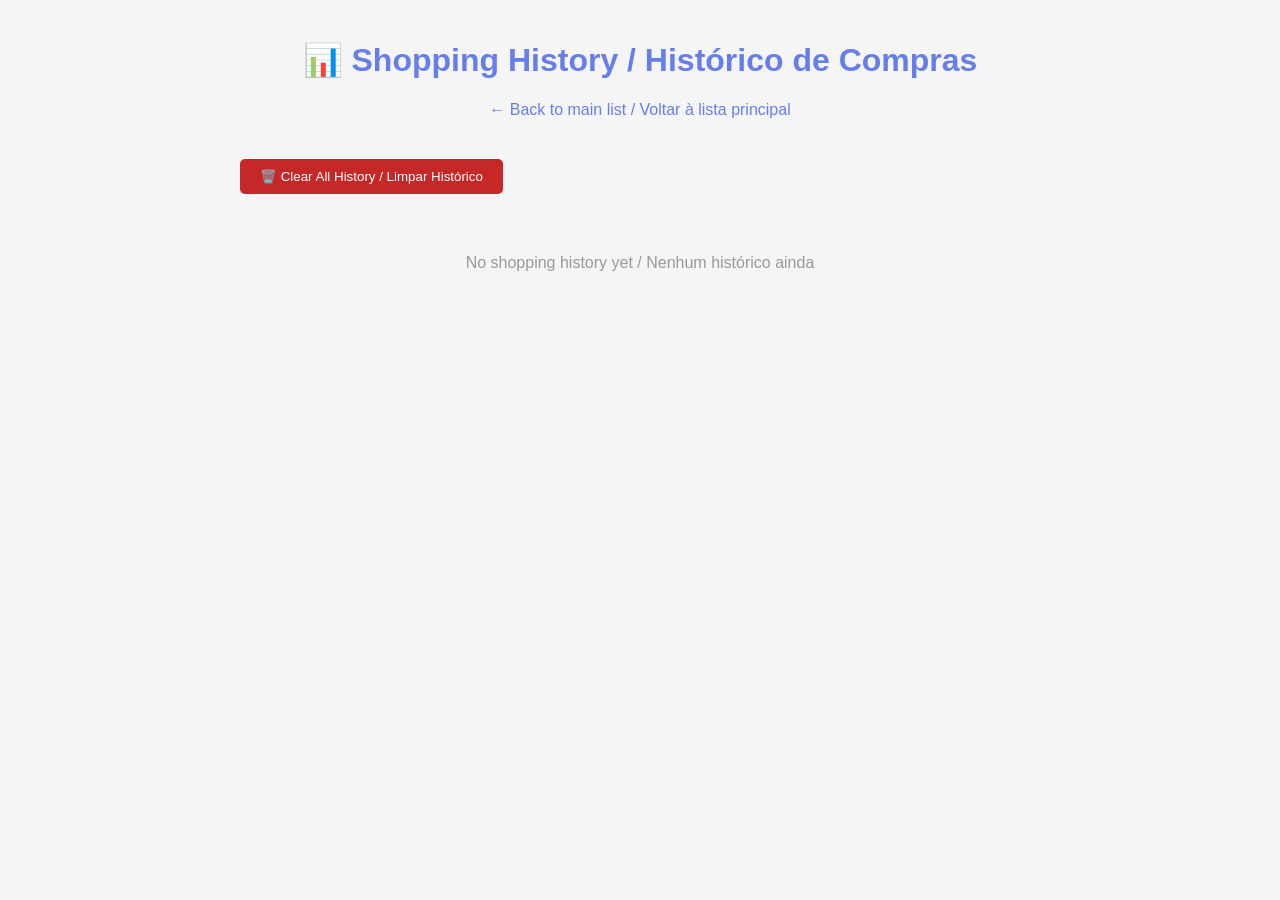
==== history.html @ 2e1608f2 "Add major features: sync languages, custom items, shopping completion logging, and history tracking" ====
<!DOCTYPE html>
<html>
<head>
    <meta charset="UTF-8">
    <meta name="viewport" content="width=device-width, initial-scale=1.0">
    <title>Shopping History</title>
    <style>
        body { font-family: Arial, sans-serif; max-width: 800px; margin: 0 auto; padding: 20px; background: #f5f5f5; }
        h1 { text-align: center; color: #667eea; }
        .back { text-align: center; margin: 20px 0; }
        .back a { color: #667eea; text-decoration: none; font-size: 16px; }
        .log { background: white; border-radius: 8px; padding: 15px; margin: 15px 0; box-shadow: 0 2px 5px rgba(0,0,0,0.1); }
        .log-header { display: flex; justify-content: space-between; align-items: center; margin-bottom: 10px; border-bottom: 2px solid #667eea; padding-bottom: 10px; }
        .log-date { font-weight: bold; color: #667eea; font-size: 18px; }
        .log-cost { color: #25D366; font-weight: bold; font-size: 16px; }
        .log-stats { display: flex; gap: 20px; margin: 10px 0; }
        .stat { padding: 8px 12px; border-radius: 5px; }
        .stat-found { background: #e8f5e9; color: #2e7d32; }
        .stat-missing { background: #ffebee; color: #c62828; }
        .items-section { margin: 10px 0; }
        .items-section h4 { margin: 5px 0; color: #666; font-size: 14px; }
        .items-list { font-size: 13px; color: #444; padding-left: 20px; }
        .custom-tag { background: #fff9e6; color: #f57c00; padding: 2px 6px; border-radius: 3px; font-size: 11px; margin-left: 5px; }
        .no-logs { text-align: center; padding: 40px; color: #999; }
        .clear-btn { background: #c62828; color: white; border: none; padding: 10px 20px; border-radius: 5px; cursor: pointer; margin: 20px 0; }
    </style>
</head>
<body>
    <h1>📊 Shopping History / Histórico de Compras</h1>
    
    <div class="back">
        <a href="index.html">← Back to main list / Voltar à lista principal</a>
    </div>
    
    <button class="clear-btn" onclick="clearHistory()">🗑️ Clear All History / Limpar Histórico</button>
    
    <div id="logs"></div>

    <script>
        function loadLogs() {
            var logs = JSON.parse(localStorage.getItem('costco_shopping_logs') || '[]');
            var logsDiv = document.getElementById('logs');
            
            if (logs.length === 0) {
                logsDiv.innerHTML = '<div class="no-logs">No shopping history yet / Nenhum histórico ainda</div>';
                return;
            }
            
            logs.reverse().forEach(function(log) {
                var logDiv = document.createElement('div');
                logDiv.className = 'log';
                
                var header = '<div class="log-header">' +
                    '<span class="log-date">' + log.dateFormatted + '</span>' +
                    '<span class="log-cost">💰 ' + log.totalCost + '</span>' +
                    '</div>';
                
                var stats = '<div class="log-stats">' +
                    '<div class="stat stat-found">✅ Found: ' + log.foundItems.length + '</div>' +
                    '<div class="stat stat-missing">❌ Missing: ' + log.missingItems.length + '</div>' +
                    '</div>';
                
                var missing = '';
                if (log.missingItems.length > 0) {
                    missing = '<div class="items-section">' +
                        '<h4>Missing Items / Itens Faltantes:</h4>' +
                        '<div class="items-list">' + log.missingItems.join(', ') + '</div>' +
                        '</div>';
                }
                
                var custom = '';
                if (log.customItems && log.customItems.length > 0) {
                    custom = '<div class="items-section">' +
                        '<h4>Custom Items / Itens Adicionados:</h4>' +
                        '<div class="items-list">';
                    log.customItems.forEach(function(item) {
                        custom += item.name + (item.oneTimeOnly ? '<span class="custom-tag">#onetimeonly</span>' : '') + ', ';
                    });
                    custom = custom.slice(0, -2) + '</div></div>';
                }
                
                logDiv.innerHTML = header + stats + missing + custom;
                logsDiv.appendChild(logDiv);
            });
        }
        
        function clearHistory() {
            if (confirm('Are you sure you want to clear all history?\n\nTem certeza que deseja limpar todo o histórico?')) {
                localStorage.removeItem('costco_shopping_logs');
                location.reload();
            }
        }
        
        loadLogs();
    </script>
</body>
</html>
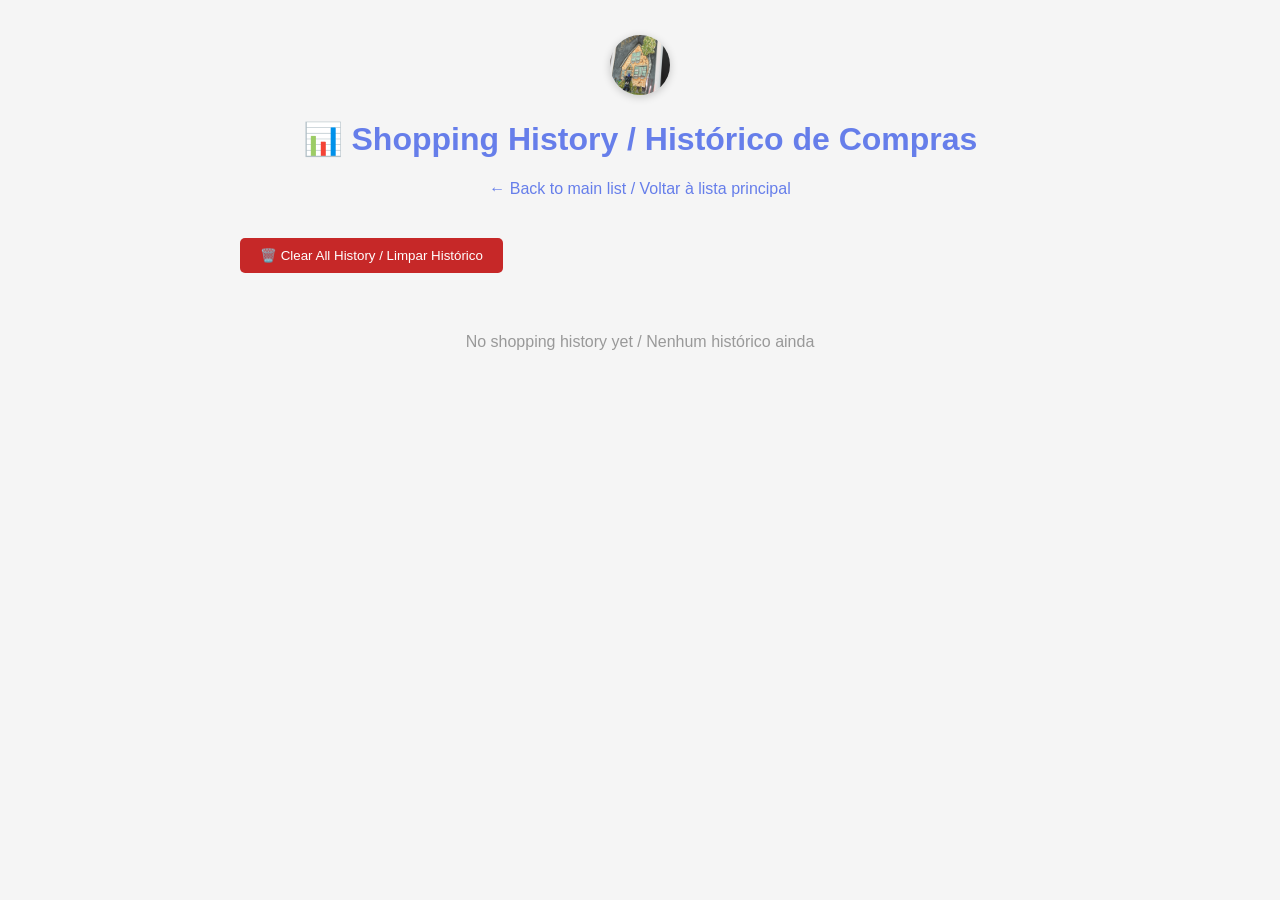
==== commit ff1c4a0f: "Add family logo to all pages" ====
--- a/history.html
+++ b/history.html
@@ -26,6 +26,10 @@
     </style>
 </head>
 <body>
+    <div style="text-align: center; margin: 15px 0;">
+        <img src="family-logo.png" alt="Family Logo" style="width: 60px; height: 60px; border-radius: 50%; object-fit: cover; box-shadow: 0 2px 8px rgba(0,0,0,0.2);">
+    </div>
+    
     <h1>📊 Shopping History / Histórico de Compras</h1>
     
     <div class="back">
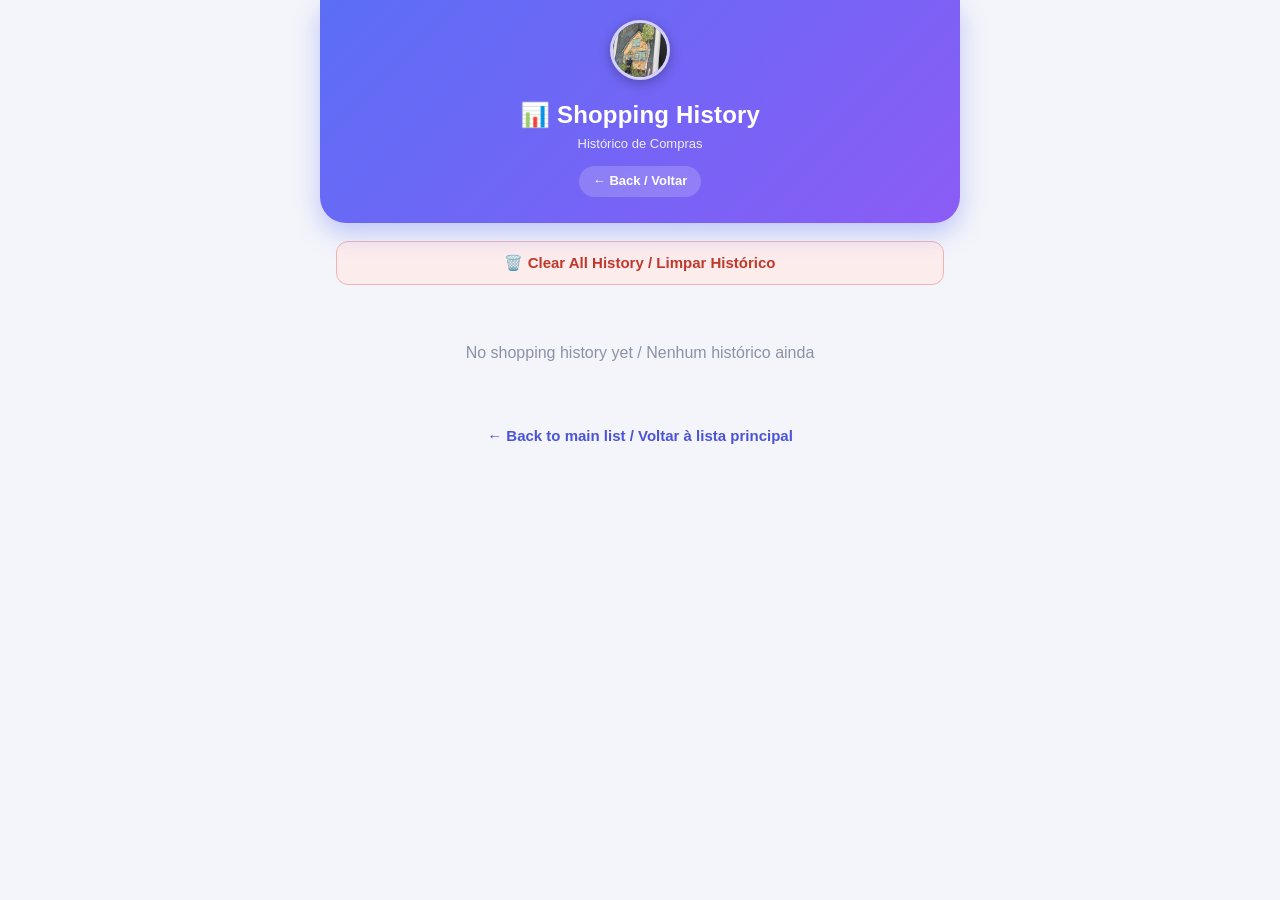
==== commit 4072ce87: "Rebuild as a professional app: shared catalog, short links, route-ordered shopping - Add data.js: on" ====
--- a/history.html
+++ b/history.html
@@ -2,43 +2,39 @@
 <html>
 <head>
     <meta charset="UTF-8">
-    <meta name="viewport" content="width=device-width, initial-scale=1.0">
+    <meta name="viewport" content="width=device-width, initial-scale=1.0, viewport-fit=cover">
+    <meta name="theme-color" content="#5b6ef5">
     <title>Shopping History</title>
+    <link rel="stylesheet" href="styles.css?v=2">
     <style>
-        body { font-family: Arial, sans-serif; max-width: 800px; margin: 0 auto; padding: 20px; background: #f5f5f5; }
-        h1 { text-align: center; color: #667eea; }
-        .back { text-align: center; margin: 20px 0; }
-        .back a { color: #667eea; text-decoration: none; font-size: 16px; }
-        .log { background: white; border-radius: 8px; padding: 15px; margin: 15px 0; box-shadow: 0 2px 5px rgba(0,0,0,0.1); }
-        .log-header { display: flex; justify-content: space-between; align-items: center; margin-bottom: 10px; border-bottom: 2px solid #667eea; padding-bottom: 10px; }
-        .log-date { font-weight: bold; color: #667eea; font-size: 18px; }
-        .log-cost { color: #25D366; font-weight: bold; font-size: 16px; }
-        .log-stats { display: flex; gap: 20px; margin: 10px 0; }
-        .stat { padding: 8px 12px; border-radius: 5px; }
-        .stat-found { background: #e8f5e9; color: #2e7d32; }
-        .stat-missing { background: #ffebee; color: #c62828; }
-        .items-section { margin: 10px 0; }
-        .items-section h4 { margin: 5px 0; color: #666; font-size: 14px; }
-        .items-list { font-size: 13px; color: #444; padding-left: 20px; }
-        .custom-tag { background: #fff9e6; color: #f57c00; padding: 2px 6px; border-radius: 3px; font-size: 11px; margin-left: 5px; }
-        .no-logs { text-align: center; padding: 40px; color: #999; }
-        .clear-btn { background: #c62828; color: white; border: none; padding: 10px 20px; border-radius: 5px; cursor: pointer; margin: 20px 0; }
+        .log { background: var(--card); border-radius: var(--radius); padding: 16px; margin-bottom: 14px; box-shadow: var(--shadow-sm); }
+        .log-header { display: flex; justify-content: space-between; align-items: center; margin-bottom: 12px; border-bottom: 1px solid var(--line); padding-bottom: 10px; }
+        .log-date { font-weight: 800; color: var(--brand-ink); font-size: 17px; }
+        .log-cost { color: var(--green-2); font-weight: 700; font-size: 15px; }
+        .log-stats { display: flex; gap: 10px; margin: 10px 0; }
+        .stat { padding: 6px 12px; border-radius: 999px; font-size: 14px; font-weight: 600; }
+        .stat-found { background: #effbf4; color: #137a45; }
+        .stat-missing { background: #fdecec; color: #c0392b; }
+        .items-section { margin: 12px 0 4px; }
+        .items-section h4 { margin: 4px 0; color: var(--ink-soft); font-size: 13px; font-weight: 700; }
+        .items-list { font-size: 14px; color: var(--ink-soft); line-height: 1.6; }
+        .custom-tag { background: var(--warn-bg); color: var(--warn); padding: 2px 8px; border-radius: 999px; font-size: 11px; margin-left: 5px; }
+        .clear-btn { width: 100%; background: #fdecec; color: #c0392b; border: 1.5px solid #f0b4b4; padding: 12px; border-radius: 12px; cursor: pointer; font-size: 15px; font-weight: 600; margin-bottom: 16px; }
     </style>
 </head>
 <body>
-    <div style="text-align: center; margin: 15px 0;">
-        <img src="family-logo.png" alt="Family Logo" style="width: 60px; height: 60px; border-radius: 50%; object-fit: cover; box-shadow: 0 2px 8px rgba(0,0,0,0.2);">
+    <div class="app-header">
+        <img class="logo" src="family-logo.png" alt="Family Logo">
+        <h1>📊 Shopping History</h1>
+        <p class="subtitle">Histórico de Compras</p>
+        <a class="header-link" href="index.html">← Back / Voltar</a>
     </div>
-    
-    <h1>📊 Shopping History / Histórico de Compras</h1>
-    
-    <div class="back">
-        <a href="index.html">← Back to main list / Voltar à lista principal</a>
-    </div>
-    
+
     <button class="clear-btn" onclick="clearHistory()">🗑️ Clear All History / Limpar Histórico</button>
-    
+
     <div id="logs"></div>
+
+    <div class="back"><a href="index.html">← Back to main list / Voltar à lista principal</a></div>
 
     <script>
         function loadLogs() {
@@ -46,7 +42,7 @@
             var logsDiv = document.getElementById('logs');
             
             if (logs.length === 0) {
-                logsDiv.innerHTML = '<div class="no-logs">No shopping history yet / Nenhum histórico ainda</div>';
+                logsDiv.innerHTML = '<div class="empty">No shopping history yet / Nenhum histórico ainda</div>';
                 return;
             }
             
--- a/styles.css
+++ b/styles.css
@@ -0,0 +1,227 @@
+/* =============================================================
+   Costco Family List — shared design system
+   ============================================================= */
+:root {
+  --brand-1: #5b6ef5;
+  --brand-2: #8b5cf6;
+  --brand-ink: #4b53d6;
+  --green-1: #16b364;
+  --green-2: #0f9d58;
+  --ink: #1c2333;
+  --ink-soft: #51596b;
+  --muted: #8b92a4;
+  --line: #eceef4;
+  --line-soft: #f3f4f9;
+  --bg: #f4f5fa;
+  --card: #ffffff;
+  --warn: #f59e0b;
+  --warn-bg: #fff7e6;
+  --radius: 18px;
+  --radius-sm: 12px;
+  --shadow-sm: 0 1px 2px rgba(20, 25, 50, 0.05), 0 2px 8px rgba(20, 25, 50, 0.05);
+  --shadow-md: 0 6px 22px rgba(33, 41, 92, 0.10);
+  --shadow-brand: 0 10px 26px rgba(91, 110, 245, 0.36);
+  --shadow-green: 0 10px 26px rgba(22, 179, 100, 0.36);
+  --font: -apple-system, BlinkMacSystemFont, "Segoe UI", Roboto, Helvetica, "Helvetica Neue", Arial, sans-serif;
+}
+
+* { box-sizing: border-box; -webkit-tap-highlight-color: transparent; }
+html { -webkit-text-size-adjust: 100%; }
+body {
+  font-family: var(--font);
+  color: var(--ink);
+  background: var(--bg);
+  margin: 0 auto;
+  max-width: 640px;
+  line-height: 1.45;
+  padding:
+    0
+    calc(16px + env(safe-area-inset-right))
+    calc(24px + env(safe-area-inset-bottom))
+    calc(16px + env(safe-area-inset-left));
+}
+body.has-bottom-bar { padding-bottom: calc(168px + env(safe-area-inset-bottom)); }
+
+/* ---- App header (gradient banner) ---------------------------- */
+.app-header {
+  position: relative;
+  margin: 0 calc(-16px - env(safe-area-inset-right)) 18px calc(-16px - env(safe-area-inset-left));
+  padding: calc(20px + env(safe-area-inset-top)) 20px 26px;
+  background: linear-gradient(135deg, var(--brand-1) 0%, var(--brand-2) 100%);
+  color: #fff;
+  text-align: center;
+  border-radius: 0 0 26px 26px;
+  box-shadow: var(--shadow-brand);
+}
+.app-header .logo {
+  width: 60px; height: 60px; border-radius: 50%; object-fit: cover;
+  border: 3px solid rgba(255, 255, 255, 0.7);
+  box-shadow: 0 3px 12px rgba(0, 0, 0, 0.28);
+}
+.app-header h1 {
+  font-size: 24px; font-weight: 800; letter-spacing: 0.2px; margin: 12px 0 2px; color: #fff;
+}
+.app-header .subtitle { font-size: 13px; font-weight: 500; color: rgba(255, 255, 255, 0.88); margin: 0; }
+.app-header .header-link {
+  display: inline-block; margin-top: 12px; padding: 6px 14px;
+  background: rgba(255, 255, 255, 0.18); border-radius: 999px;
+  color: #fff; text-decoration: none; font-size: 13px; font-weight: 600;
+  backdrop-filter: blur(4px);
+}
+.app-header .header-link:active { background: rgba(255, 255, 255, 0.3); }
+
+/* ---- Cards & sections ---------------------------------------- */
+.card {
+  background: var(--card); border-radius: var(--radius);
+  box-shadow: var(--shadow-sm); padding: 16px; margin-bottom: 16px;
+}
+.card h2, .card h3 { margin: 0 0 12px; color: var(--brand-ink); font-size: 16px; font-weight: 700; }
+
+.section {
+  background: var(--card); border-radius: var(--radius);
+  box-shadow: var(--shadow-sm); margin-bottom: 14px; overflow: hidden;
+}
+.section-header {
+  display: flex; align-items: center; gap: 11px;
+  padding: 13px 16px; font-size: 16px; font-weight: 700; color: #fff;
+  background: linear-gradient(135deg, var(--brand-1), var(--brand-2));
+  position: sticky; top: 0; z-index: 5;
+}
+.section-header .sec-emoji { font-size: 20px; line-height: 1; }
+.section-header .sec-step {
+  width: 22px; height: 22px; flex-shrink: 0; display: inline-flex; align-items: center; justify-content: center;
+  background: rgba(255, 255, 255, 0.25); border-radius: 50%; font-size: 12px; font-weight: 700;
+}
+.section-header .sec-count {
+  margin-left: auto; min-width: 44px; text-align: center;
+  font-size: 13px; font-weight: 700; padding: 3px 11px;
+  background: rgba(255, 255, 255, 0.22); border-radius: 999px;
+}
+.section.done .section-header { background: linear-gradient(135deg, var(--green-1), var(--green-2)); }
+.section.done .section-header .sec-count { background: rgba(255, 255, 255, 0.28); }
+
+/* category (selection page) reuses the section frame */
+.category { background: var(--card); border-radius: var(--radius); box-shadow: var(--shadow-sm); margin-bottom: 14px; padding: 4px 16px 6px; }
+.category > h3 {
+  display: flex; align-items: center; gap: 10px;
+  margin: 0 -16px 4px; padding: 14px 16px 12px;
+  color: var(--brand-ink); font-size: 16px; font-weight: 700;
+  border-bottom: 1px solid var(--line);
+}
+.permanent-section { background: #f0f3ff; border: 1.5px solid #c9d2ff; }
+.permanent-section > h3 { color: var(--brand-ink); border-bottom-color: #d8deff; }
+
+/* ---- List rows & items --------------------------------------- */
+.item {
+  display: flex; align-items: center; gap: 13px;
+  padding: 12px 6px; border-bottom: 1px solid var(--line-soft);
+}
+.item:last-child { border-bottom: none; }
+.item label { flex: 1; cursor: pointer; font-size: 16px; line-height: 1.35; color: var(--ink); }
+.item input[type="checkbox"] {
+  width: 24px; height: 24px; flex-shrink: 0; margin: 0; cursor: pointer;
+  accent-color: var(--green-1);
+}
+.item input[type="number"] {
+  width: 56px; padding: 8px 4px; text-align: center; font-size: 15px;
+  border: 1.5px solid var(--line); border-radius: 10px; color: var(--ink); background: #fff;
+}
+.item.selected { background: #effbf4; border-radius: 10px; }
+.item.checked { background: #effbf4; }
+.item.checked label { text-decoration: line-through; color: var(--muted); }
+.item.pending { background: var(--warn-bg); }
+
+/* ---- Quantity stepper (shop & select) ------------------------ */
+.qty-pill {
+  flex-shrink: 0; font-size: 13px; font-weight: 700; color: var(--brand-ink);
+  background: #eef1ff; border-radius: 999px; padding: 3px 10px; min-width: 30px; text-align: center;
+}
+
+/* ---- Counter / progress -------------------------------------- */
+.counter { text-align: center; font-size: 15px; font-weight: 600; color: var(--ink-soft); margin: 0 0 12px; }
+.counter b { color: var(--brand-ink); font-weight: 800; }
+.progress-wrap { height: 12px; background: #e6e9f3; border-radius: 999px; overflow: hidden; }
+.progress-bar {
+  height: 100%; width: 0; border-radius: 999px;
+  background: linear-gradient(90deg, #2bd07a, var(--green-1));
+  transition: width 0.35s ease;
+}
+
+/* ---- Segmented control (language) ---------------------------- */
+.seg {
+  display: flex; gap: 4px; padding: 4px; background: #e9ebf5;
+  border-radius: 999px; max-width: 320px; margin: 0 auto 6px;
+}
+.seg button {
+  flex: 1; padding: 9px 0; border: none; background: transparent; cursor: pointer;
+  font-size: 15px; font-weight: 600; color: var(--ink-soft); border-radius: 999px;
+  font-family: var(--font); transition: all 0.15s ease;
+}
+.seg button.active { background: #fff; color: var(--brand-ink); box-shadow: var(--shadow-sm); }
+
+/* ---- Buttons -------------------------------------------------- */
+button { font-family: var(--font); }
+.btn {
+  display: inline-flex; align-items: center; justify-content: center; gap: 8px;
+  width: 100%; padding: 15px; border: none; border-radius: 14px;
+  font-size: 17px; font-weight: 700; cursor: pointer; color: #fff;
+}
+.btn:active { transform: scale(0.99); }
+.btn-primary { background: linear-gradient(135deg, var(--brand-1), var(--brand-2)); box-shadow: var(--shadow-brand); }
+.btn-green { background: linear-gradient(135deg, #1bc46f, var(--green-2)); box-shadow: var(--shadow-green); }
+.btn-ghost { background: #fff; color: var(--brand-ink); border: 1.5px solid #d4d9f5; box-shadow: var(--shadow-sm); }
+.btn-soft {
+  width: auto; padding: 9px 16px; font-size: 14px; border-radius: 999px;
+  background: #eef1ff; color: var(--brand-ink); font-weight: 600;
+}
+.btn-add {
+  flex-shrink: 0; padding: 0 18px; border: none; border-radius: 12px; cursor: pointer;
+  background: linear-gradient(135deg, var(--brand-1), var(--brand-2)); color: #fff; font-size: 16px; font-weight: 700;
+}
+
+/* tiny pin/unpin chips */
+.btn-pin, .btn-unpin {
+  margin-left: 8px; padding: 4px 10px; font-size: 11px; font-weight: 600;
+  border-radius: 999px; cursor: pointer; vertical-align: middle;
+}
+.btn-pin { border: 1px solid #c6ccde; background: #fff; color: var(--ink-soft); }
+.btn-unpin { border: 1px solid #f0b4b4; background: #fdecec; color: #c0392b; }
+
+/* ---- Add-item card ------------------------------------------- */
+.add-card .row { display: flex; gap: 8px; }
+.field {
+  width: 100%; padding: 12px 14px; font-size: 16px; color: var(--ink);
+  border: 1.5px solid var(--line); border-radius: 12px; outline: none;
+  transition: border-color 0.15s ease; background: #fff;
+}
+.field:focus { border-color: var(--brand-1); }
+
+/* chips list for custom items being staged */
+.chip {
+  display: flex; align-items: center; gap: 8px; padding: 9px 12px; margin-bottom: 8px;
+  background: var(--warn-bg); border: 1px solid #f2dca8; border-radius: 12px;
+}
+.chip span { flex: 1; font-size: 15px; }
+.chip button {
+  border: none; background: #f3c2c2; color: #a32a2a; width: 26px; height: 26px;
+  border-radius: 50%; cursor: pointer; font-weight: 700; line-height: 1;
+}
+
+/* ---- Fixed bottom bar ---------------------------------------- */
+.bottom-bar {
+  position: fixed; left: 0; right: 0; bottom: 0; z-index: 30;
+  max-width: 640px; margin: 0 auto;
+  padding: 14px calc(16px + env(safe-area-inset-right)) calc(14px + env(safe-area-inset-bottom)) calc(16px + env(safe-area-inset-left));
+  background: rgba(255, 255, 255, 0.92);
+  backdrop-filter: saturate(180%) blur(12px);
+  border-radius: 22px 22px 0 0;
+  box-shadow: 0 -6px 22px rgba(20, 25, 50, 0.12);
+}
+.bottom-bar .btn + .btn { margin-top: 10px; }
+
+/* ---- Misc ---------------------------------------------------- */
+.center { text-align: center; }
+.back { text-align: center; margin: 20px 0 4px; }
+.back a { color: var(--brand-ink); text-decoration: none; font-size: 15px; font-weight: 600; }
+.empty { text-align: center; color: var(--muted); padding: 40px 16px; font-size: 16px; }
+.hide { display: none !important; }
